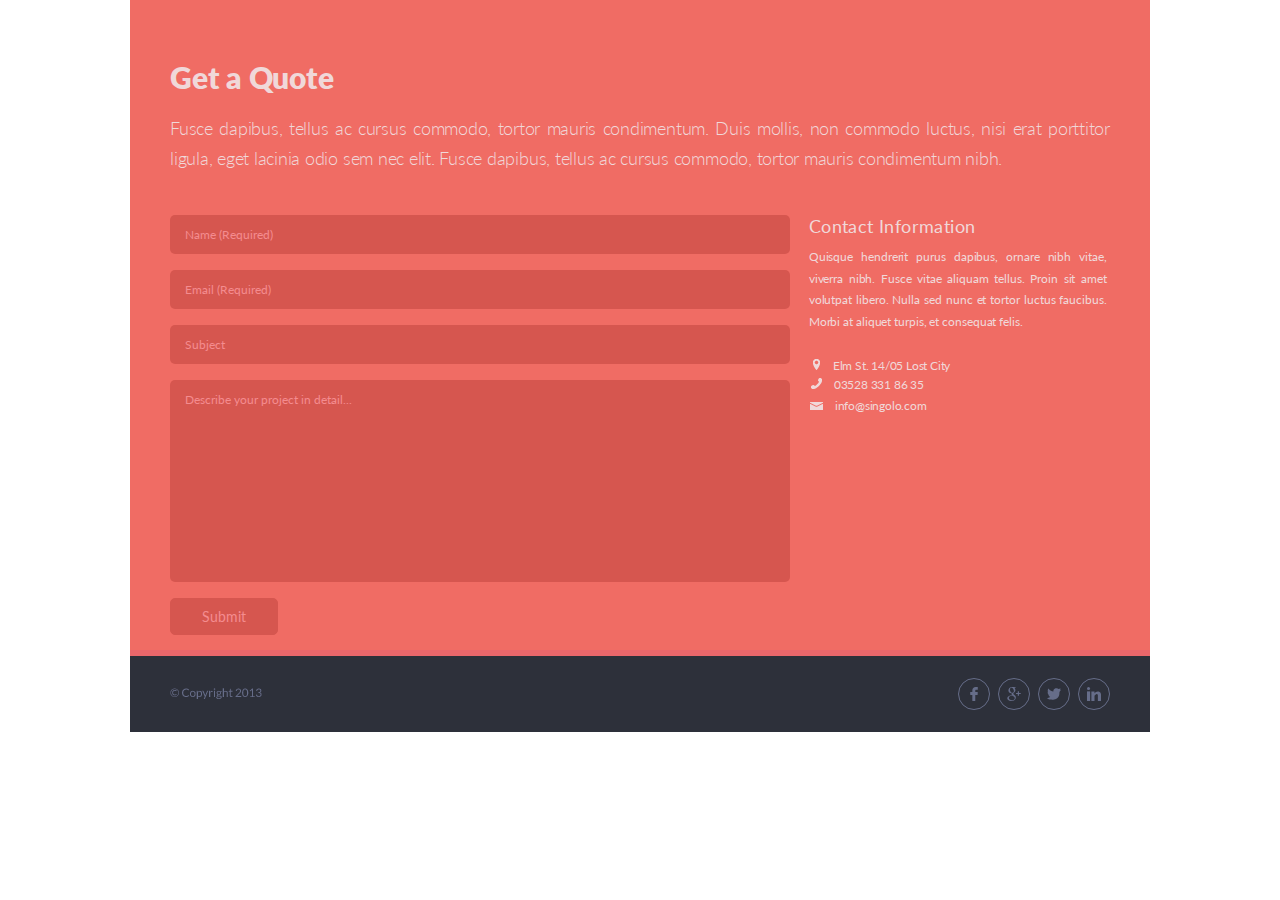
==== singolo3.html @ 3048dcf8 "feat: add html, css and images for singolo3" ====
<!DOCTYPE html>
<html lang="en">
  <head>
    <meta charset="UTF-8" />
    <meta name="viewport" content="width=device-width, initial-scale=1.0" />
    <meta http-equiv="X-UA-Compatible" content="ie=edge" />
    <title>Singolo3</title>
    <link rel="stylesheet" href="assets/fonts.css" />
    <link rel="stylesheet" href="singolo3.css" />
</head>
<body>

     <!-- Sprite -->

     <svg style="display: none;">

        <symbol id="facebook" viewBox="0 0 96.124 96.123">
            <g>
                <path d="M72.089,0.02L59.624,0C45.62,0,36.57,9.285,36.57,23.656v10.907H24.037c-1.083,0-1.96,0.878-1.96,1.961v15.803
                    c0,1.083,0.878,1.96,1.96,1.96h12.533v39.876c0,1.083,0.877,1.96,1.96,1.96h16.352c1.083,0,1.96-0.878,1.96-1.96V54.287h14.654
                    c1.083,0,1.96-0.877,1.96-1.96l0.006-15.803c0-0.52-0.207-1.018-0.574-1.386c-0.367-0.368-0.867-0.575-1.387-0.575H56.842v-9.246
                    c0-4.444,1.059-6.7,6.848-6.7l8.397-0.003c1.082,0,1.959-0.878,1.959-1.96V1.98C74.046,0.899,73.17,0.022,72.089,0.02z"/>
            </g>
        </symbol>

        <symbol id="google" viewBox="0 0 604.35 604.35">
            <g>
                <path d="M516.375,255v-76.5h-51V255h-76.5v51h76.5v76.5h51V306h76.5v-51H516.375z M320.025,341.7l-28.051-20.4
                c-10.2-7.649-20.399-17.85-20.399-35.7s12.75-33.15,25.5-40.8c33.15-25.5,66.3-53.55,66.3-109.65c0-53.55-33.15-84.15-51-99.45
                h43.35l30.6-35.7h-158.1c-112.2,0-168.3,71.4-168.3,147.9c0,58.65,45.9,122.4,127.5,122.4h20.4c-2.55,7.65-10.2,20.4-10.2,33.15
                c0,25.5,10.2,35.7,22.95,51c-35.7,2.55-102,10.2-150.45,40.8c-45.9,28.05-58.65,66.3-58.65,94.35
                c0,58.65,53.55,114.75,168.3,114.75c137.7,0,204.001-76.5,204.001-150.449C383.775,400.35,355.725,372.3,320.025,341.7z
                 M126.225,109.65c0-56.1,33.15-81.6,68.85-81.6c66.3,0,102,89.25,102,140.25c0,66.3-53.55,79.05-73.95,79.05
                C159.375,247.35,126.225,168.3,126.225,109.65z M218.024,568.65c-84.15,0-137.7-38.25-137.7-94.351c0-56.1,51-73.95,66.3-81.6
                c33.15-10.2,76.5-12.75,84.15-12.75s12.75,0,17.85,0c61.2,43.35,86.7,61.2,86.7,102C335.324,530.4,286.875,568.65,218.024,568.65z
                "/>
            </g>
        </symbol>

        <symbol id="twitter"  viewBox="0 -47 512.00203 512">
            <g>
                <path d="m191.011719 419.042969c-22.140625 0-44.929688-1.792969-67.855469-5.386719-40.378906-6.335938-81.253906-27.457031-92.820312-33.78125l-30.335938-16.585938 32.84375-10.800781c35.902344-11.804687 57.742188-19.128906 84.777344-30.597656-27.070313-13.109375-47.933594-36.691406-57.976563-67.175781l-7.640625-23.195313 6.265625.957031c-5.941406-5.988281-10.632812-12.066406-14.269531-17.59375-12.933594-19.644531-19.78125-43.648437-18.324219-64.21875l1.4375-20.246093 12.121094 4.695312c-5.113281-9.65625-8.808594-19.96875-10.980469-30.777343-5.292968-26.359376-.863281-54.363282 12.476563-78.851563l10.558593-19.382813 14.121094 16.960938c44.660156 53.648438 101.226563 85.472656 168.363282 94.789062-2.742188-18.902343-.6875-37.144531 6.113281-53.496093 7.917969-19.039063 22.003906-35.183594 40.722656-46.691407 20.789063-12.777343 46-18.96875 70.988281-17.433593 26.511719 1.628906 50.582032 11.5625 69.699219 28.746093 9.335937-2.425781 16.214844-5.015624 25.511719-8.515624 5.59375-2.105469 11.9375-4.496094 19.875-7.230469l29.25-10.078125-19.074219 54.476562c1.257813-.105468 2.554687-.195312 3.910156-.253906l31.234375-1.414062-18.460937 25.230468c-1.058594 1.445313-1.328125 1.855469-1.703125 2.421875-1.488282 2.242188-3.339844 5.03125-28.679688 38.867188-6.34375 8.472656-9.511718 19.507812-8.921875 31.078125 2.246094 43.96875-3.148437 83.75-16.042969 118.234375-12.195312 32.625-31.09375 60.617187-56.164062 83.199219-31.023438 27.9375-70.582031 47.066406-117.582031 56.847656-23.054688 4.796875-47.8125 7.203125-73.4375 7.203125zm0 0"/>
            </g>
        </symbol>

        <symbol id="linkedin" viewBox="0 0 512 512">
            <g>
                <path d="M426.368,164.128c-1.216-0.384-2.368-0.8-3.648-1.152c-1.536-0.352-3.072-0.64-4.64-0.896
			c-6.08-1.216-12.736-2.08-20.544-2.08c-66.752,0-109.088,48.544-123.04,67.296V160H160v352h114.496V320
			c0,0,86.528-120.512,123.04-32c0,79.008,0,224,0,224H512V274.464C512,221.28,475.552,176.96,426.368,164.128z"/>
            </g>
            <g>
                <circle cx="56" cy="56" r="56"/>
            </g>
            <g>
                <rect y="160" width="114.496" height="352"/>
            </g>
        </symbol>
     </svg>

     <!-- Quote -->

    <section class="quote">
        <div class="container">
            <h2 class="qoute__title">Get a Quote</h2>
            <div class="quote__subtitle">Fusce dapibus, tellus ac cursus commodo, tortor mauris condimentum. Duis mollis, non commodo luctus, nisi erat porttitor ligula, eget lacinia odio sem nec elit. Fusce dapibus, tellus ac cursus commodo, tortor mauris condimentum nibh.</div>

            <div class="quote__inner">
                <form method="POST" class="form">
                    <input type="text" class="input" placeholder="Name (Required)" required>
                    <input type="email" class="input" placeholder="Email (Required)" required>
                    <input type="text" class="input" placeholder="Subject">
                    <textarea name="message"  cols="30" rows="10" class="input input--area" placeholder="Describe your project in detail..."></textarea>
                    <button type="submit" class="btn">Submit</button>
                </form>
        

                <div class="quote__contact_info">
                    <h3 class="quote__contact_title">Contact Information</h3>
                    <p class="quote__contact_text">Quisque hendrerit purus dapibus, ornare nibh vitae, viver&shyra nibh. Fusce vitae aliquam tellus. Proin sit amet volutpat libero. Nulla sed nunc et tortor luctus faucibus. Morbi at aliquet turpis, et consequat felis.</p>
                    <ul class="quote__contact_list">
                        <li class="quote__contact_item">
                            <img src="assets/img/contacts/location.png" alt="location">
                            <a href="#" target="_blank" class="quote__contact_link">Elm St. 14/05 Lost City</a>
                        </li>

                        <li class="quote__contact_item">
                            <img src="assets/img/contacts/phone.png" alt="phone">
                            <a href="tel:035283318635" target="_blank" class="quote__contact_link">03528 331 86 35 </a>
                        </li>

                        <li class="quote__contact_item">
                            <img src="assets/img/contacts/mail.png" alt="mail">
                            <a href="mailto:info@singolo.com" target="_blank" class="quote__contact_link">info@singolo.com</a>
                        </li>
                    </ul>
                </div>
            </div>
        </div> <!--/container-->
    </section>  <!--/quote-->

    <!-- Footer -->

    <footer class="footer">
        <div class="container">
            <div class="footer__inner">
                <div class="footer__copyright">
                    <img src="assets/img/footer/© Copyright 2013.png" alt="copyright">
                </div>

                <div class="social social--footer">
                    <a href="https://www.facebook.com/" target="_blank" class="social__item">
                        <svg class="social__icon">
                            <use xlink:href='#facebook'></use>
                        </svg>
                    </a>
                    <a href="https://myaccount.google.com/" target="_blank" class="social__item">
                        <svg class="social__icon">
                            <use xlink:href='#google'></use>
                        </svg>
                    </a>
                    <a href="https://twitter.com/?lang=ru" target="_blank" class="social__item">
                        <svg class="social__icon">
                            <use xlink:href='#twitter'></use>
                        </svg>
                    </a>
                    <a href="https://www.linkedin.com/" target="_blank" class="social__item">
                        <svg class="social__icon">
                            <use xlink:href='#linkedin'></use>
                        </svg>
                    </a>
                </div>    

                </div> <!--/social-->
            </div> <!--/footer__inner-->
        </div> <!--/container-->
    </footer>

</body>
</html>
---- assets/fonts.css ----
@font-face {
    font-family: 'Lato';
    src: local('Lato Light'), local('Lato-Light'), url('/assets/fontsFormat/latolight.woff2') format('woff2'), url('/assets/fontsFormat/latolight.woff') format('woff'), url('/assets/fontsFormat/latolight.ttf') format('truetype');
    font-weight: 300;
    font-style: normal;
}

@font-face {
    font-family: 'Lato';
    src: local('Lato Regular'), local('Lato-Regular'), url('/assets/fontsFormat/latoregular.woff2') format('woff2'), url('/assets/fontsFormat/latoregular.woff') format('woff'), url('/assets/fontsFormat/latoregular.ttf') format('truetype');
    font-weight: 400;
    font-style: normal;
}

@font-face {
    font-family: 'Lato';
    src: local('Lato Bold'), local('Lato-Bold'), url('/assets/fontsFormat/latobold.woff2') format('woff2'), url('/assets/fontsFormat/latobold.woff') format('woff'), url('/assets/fontsFormat/latobold.ttf') format('truetype');
    font-weight: 700;
    font-style: normal;
}

@font-face {
    font-family: 'Lato';
    src: local('Lato Black'), local('Lato-Black'), url('/assets/fontsFormat/latoblack.woff2') format('woff2'), url('/assets/fontsFormat/latoblack.woff') format('woff'), url('/assets/fontsFormat/latoblack.ttf') format('truetype');
    font-weight: 900;
    font-style: normal;
}
@font-face {
    font-family: 'Lato';
    src: local('Lato Black Italic'), local('Lato-BlackItalic'), url('/assets/fontsFormat/latoblackitalic.woff2') format('woff2'), url('/assets/fontsFormat/latoblackitalic.woff') format('woff'), url('/assets/fontsFormat/latoblackitalic.ttf') format('truetype');
    font-weight: 900;
    font-style: italic;
}
---- singolo3.css ----
body {
  
    max-width: 1020px;
    width: 100%;
    margin: 0 auto;
  }
  
  *,
  *:before,
  *:after {
    box-sizing: border-box;
  }
  
  h1,
  h2,
  h3,
  h4,
  h5,
  h6 {
    margin: 0;
  }
  
  p {
    margin: 0;
  }

  ul {
    margin: 0;
    padding: 0;
  }
  
  /* === Container === */
  
  .container {
    width: 100%;
    max-width: 940px;
    margin: 0 auto;
  }

   /* === Quote === */

   .quote {
    padding-top: 59px;
    padding-bottom: 15px;
    background-color: #f06c64;
    border-bottom:  6px solid #ea676b;
}

   .qoute__title {
    margin-bottom: 18px;

    font-family: 'Lato', sans-serif;
    font-size: 30px;
    font-weight: 900;
    color: #f0d8d9;

    letter-spacing: -.25px;
}

.quote__subtitle {
    margin-bottom: 42px;
    
    font-family: 'Lato', sans-serif;
    font-size: 18px;
    font-weight: 300;
    line-height: 1.68em;
    color: #f0d8d9;
    text-align: justify;
    letter-spacing: -.24px;
}

.quote__inner {
    display: flex;
    justify-content: space-between;
}
.quote__contact_info {
    width: 33.33%;
    padding-left: 12px;
}

.quote__contact_title {
    margin-bottom: 9px;
    font-family: 'Lato', sans-serif;
    font-size: 18px;
    font-weight: 400;
    color: #f0d8d9;
    letter-spacing: .4px;
}

.quote__contact_text {
    margin-bottom: 24px;
    max-width: 298px;
    color: #f0d8d9;
    font-family: 'Lato', sans-serif;
    font-size: 12px;
    font-weight: 400;
    line-height: 1.79em;

    text-align: justify;
    letter-spacing: -.089px;
}

.quote__contact_list {
    list-style: none;
}

.quote__contact_item {
    padding-left: 2px;
    margin-bottom: 1px;
}
.quote__contact_item:first-child {
    padding-left: 4px;
}

.quote__contact_item:first-child img {
    margin-right: 9px;
}

.quote__contact_item:last-child {
    margin-top: 3px;
    padding-left: 1px;
}

.quote__contact_item img {
    margin-right: 8px;
}

.quote__contact_link {
    text-decoration: none;
    color: #f0d8d9;
    font-family: 'Lato', sans-serif;
    font-size: 12px;
    font-weight: 400;
    letter-spacing: -.2px;
}

.quote__contact_link:hover {
    text-decoration: underline;
}


/* === Form === */

.form {
    width: 66.66%;
    padding-right: 7px;
}
.input {
    display: block;
    padding: 12px 15px;
    margin-bottom: 16px;
    width: 100%;
    border: none;
    border-radius: 5px;
    background-color: #d6564f;

    color: #fff;
    font-family: 'Lato', sans-serif;
    font-size: 12px;
    font-weight: 400;
    outline: none;
}

.input::placeholder {
    color: #f48c8f;
    font-family: 'Lato', sans-serif;
    font-size: 12px;
    font-weight: 400;
}

.input--area {
    resize: none;
    height: 202px;
}

.btn {
    display: block;
    padding: 9px 31px;
    border-radius: 5px;
    font-size: 14px;
    font-family: 'Lato', sans-serif;
    border: 1px solid #d6564f;
    background-color: #d6564f;
    color: #f48c8f;

    cursor: pointer;
    transition: color .1s linear, background-color .1s linear;
}

.btn:hover{
    color: #d6564f;
    background-color: #e9dada;
    
}


/* === Footer === */

.footer {

    padding: 22px;
    background-color: #2d303a;
}

.footer__inner {
    display: flex;
    justify-content: space-between;
    align-items: center;
}


 /* Social */

    .social {
        display: flex;
    }

    .social--footer {
        margin-right: -8px;
    }
    
    .social__item {
        display: flex;
    
        width: 32px;
        height: 32px;
        justify-content: center;
        align-items: center;  
        border-radius: 50%;

        margin-right: 8px;
        border: 1px solid #666d89; 
        transition: background-color .2s linear;
    }

    .social__item:hover .social__icon {
        fill: #ffffff;
    }
    
    .social__item:hover {
        background-color: #a8a6a6;
    }
    
    .social__icon {
        fill: #666d89;
        display: block;
        height: 14px;

        transition: fill .1s linear;    
    }
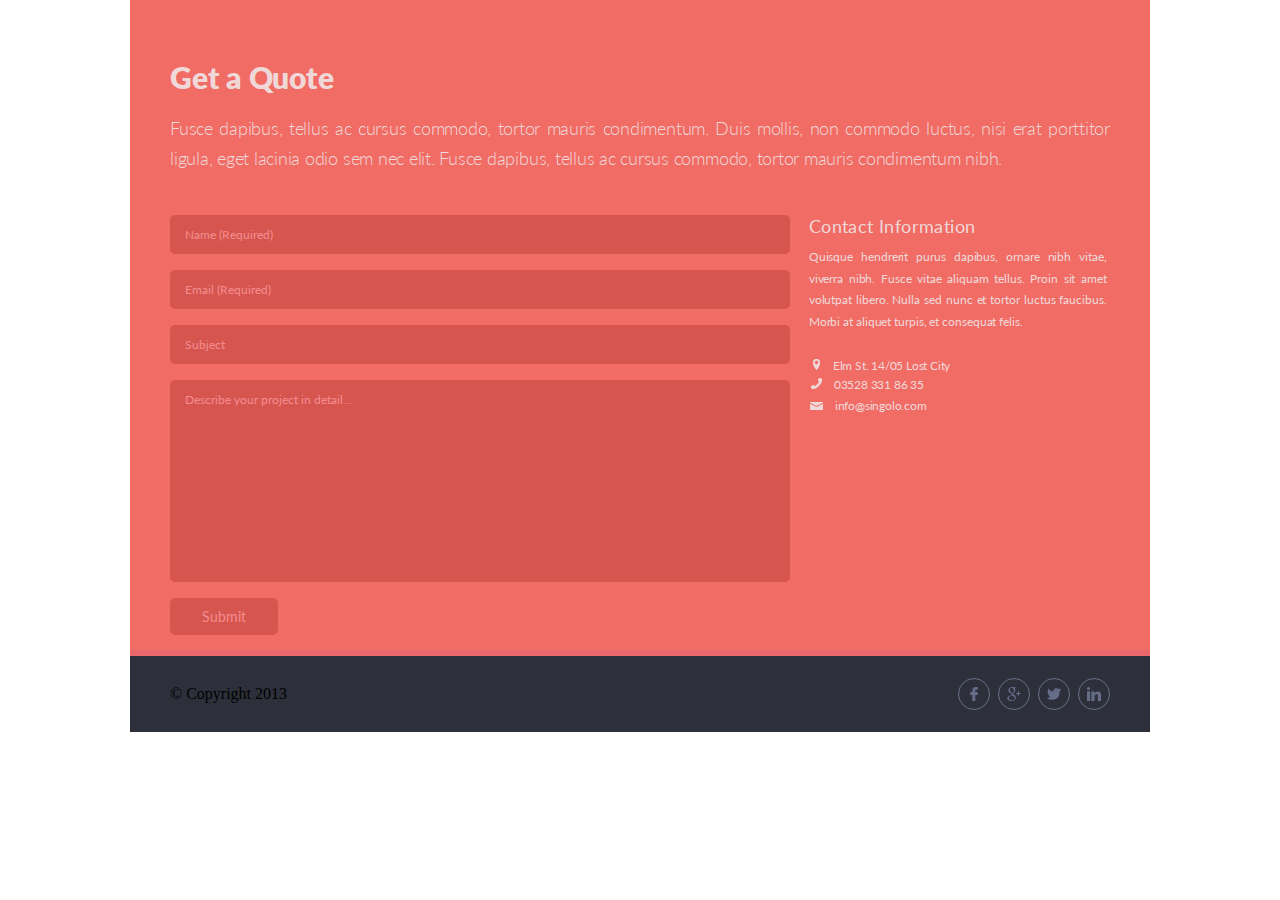
==== commit e5e8020a: "fix: fixed the markup" ====
--- a/singolo3.html
+++ b/singolo3.html
@@ -104,9 +104,7 @@
     <footer class="footer">
         <div class="container">
             <div class="footer__inner">
-                <div class="footer__copyright">
-                    <img src="assets/img/footer/© Copyright 2013.png" alt="copyright">
-                </div>
+                <div class="copyright">&copy; Copyright 2013</div>
 
                 <div class="social social--footer">
                     <a href="https://www.facebook.com/" target="_blank" class="social__item">
